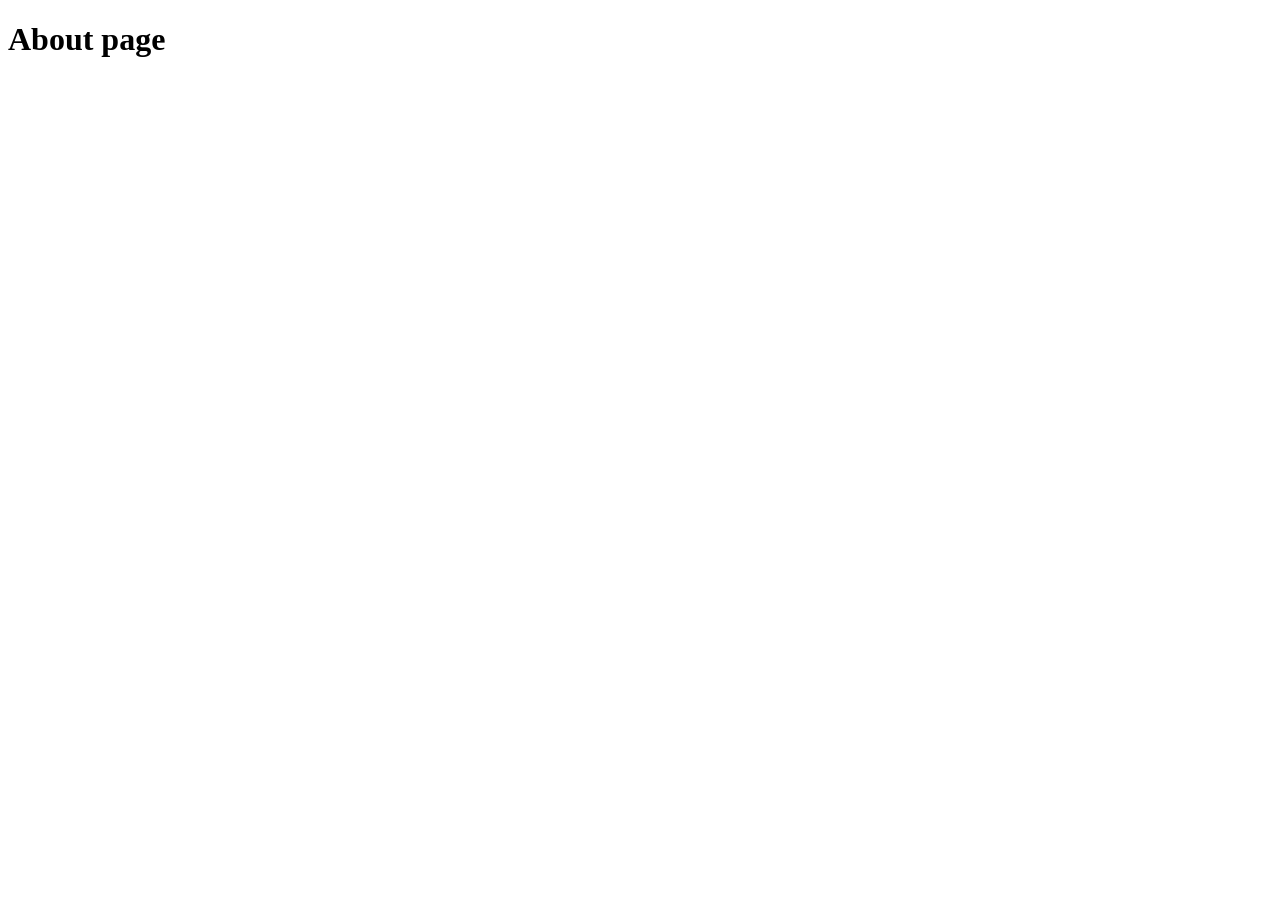
==== about.html @ 60080735 "about.html added in about branch" ====
<!DOCTYPE html>
<html lang="en">
<head>
    <meta charset="UTF-8">
    <meta name="viewport" content="width=device-width, initial-scale=1.0">
    <title>About</title>
</head>
<body>
    <h1>About page</h1>
    
</body>
</html>
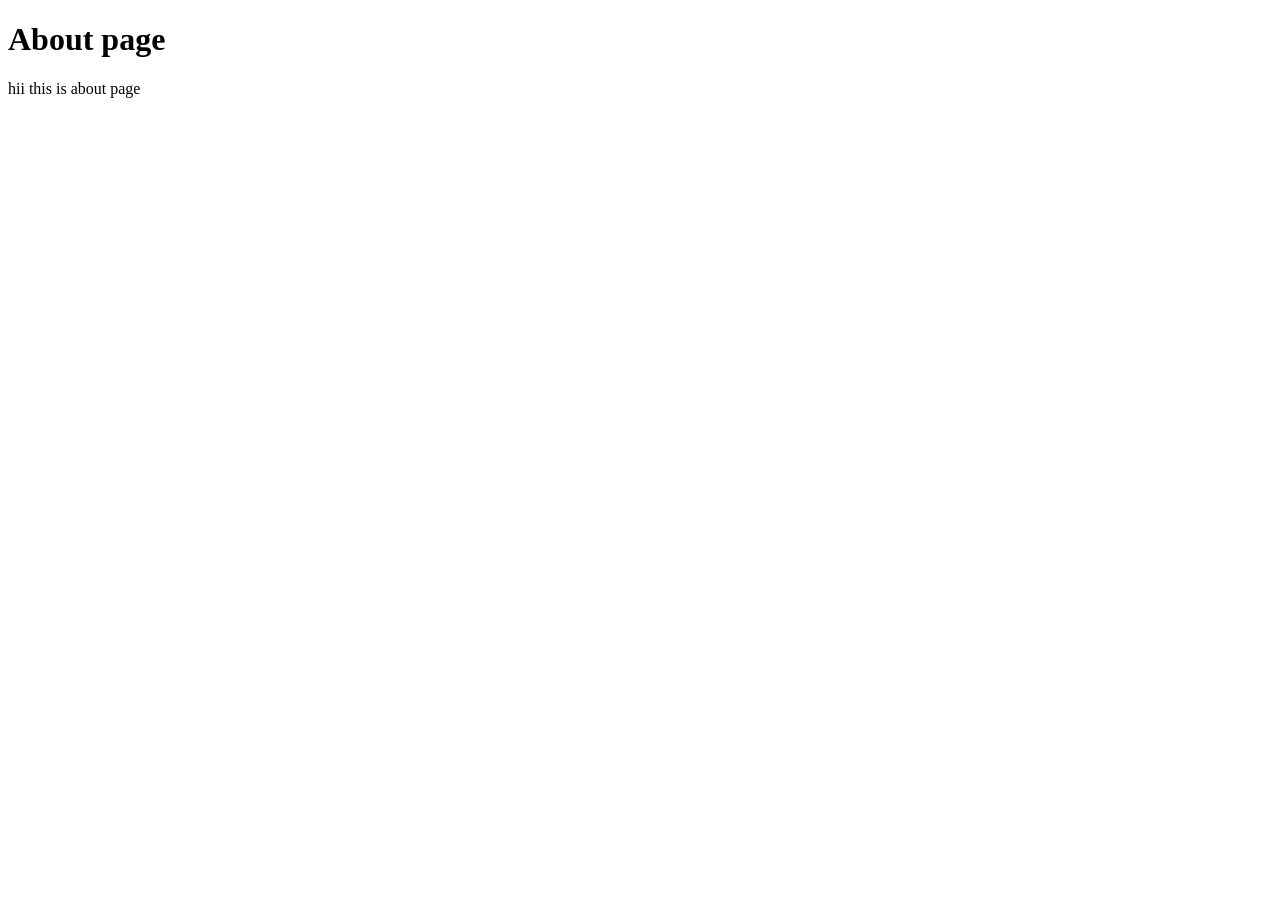
==== commit b2d6b31e: "para added in about.html" ====
--- a/about.html
+++ b/about.html
@@ -7,6 +7,7 @@
 </head>
 <body>
     <h1>About page</h1>
+    <p1>hii this is about page</p1>
     
 </body>
 </html>
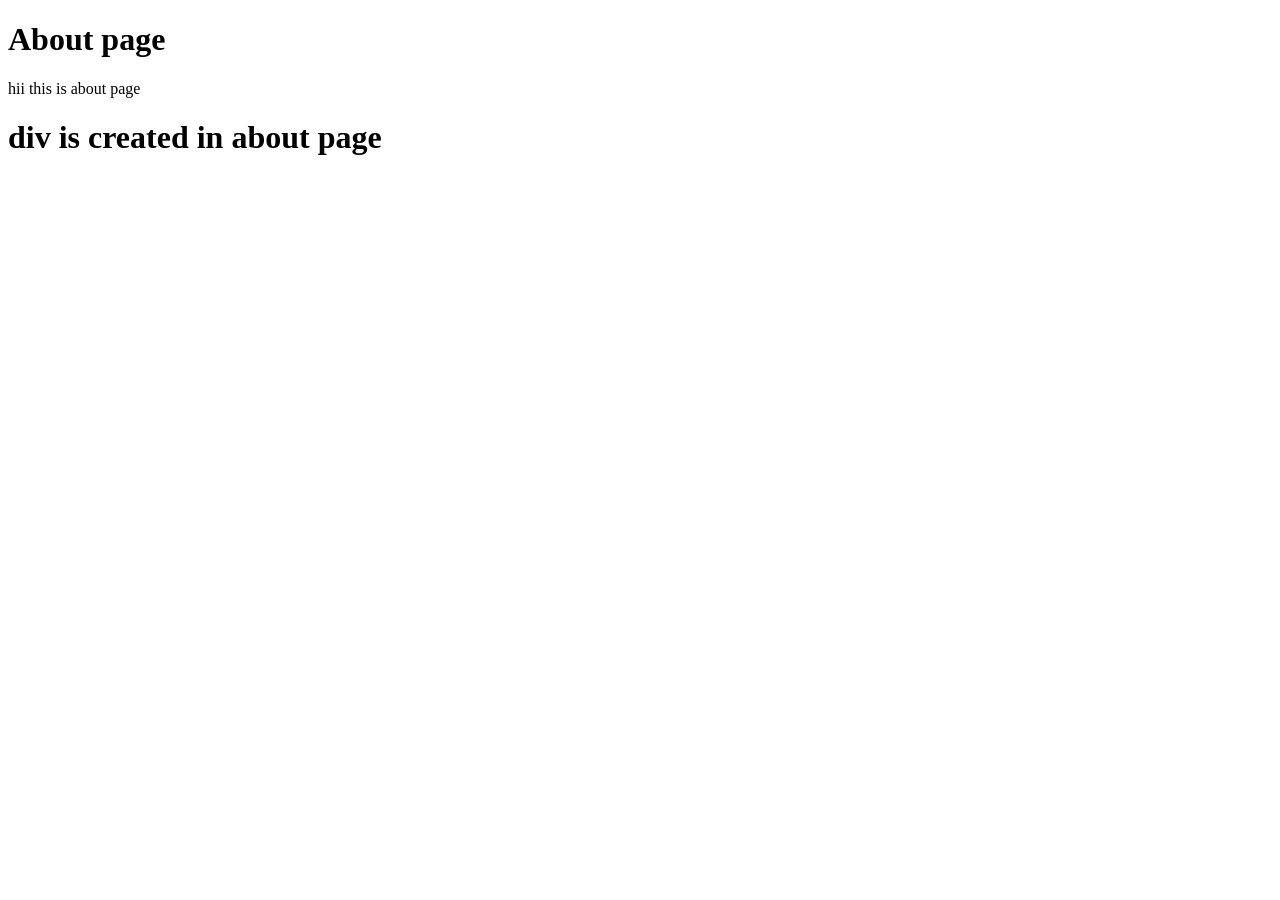
==== commit 01a0cbca: "div added in about.html" ====
--- a/about.html
+++ b/about.html
@@ -8,6 +8,9 @@
 <body>
     <h1>About page</h1>
     <p1>hii this is about page</p1>
+    <div>
+        <h1>div is created in about page</h1>
+    </div>
     
 </body>
 </html>
